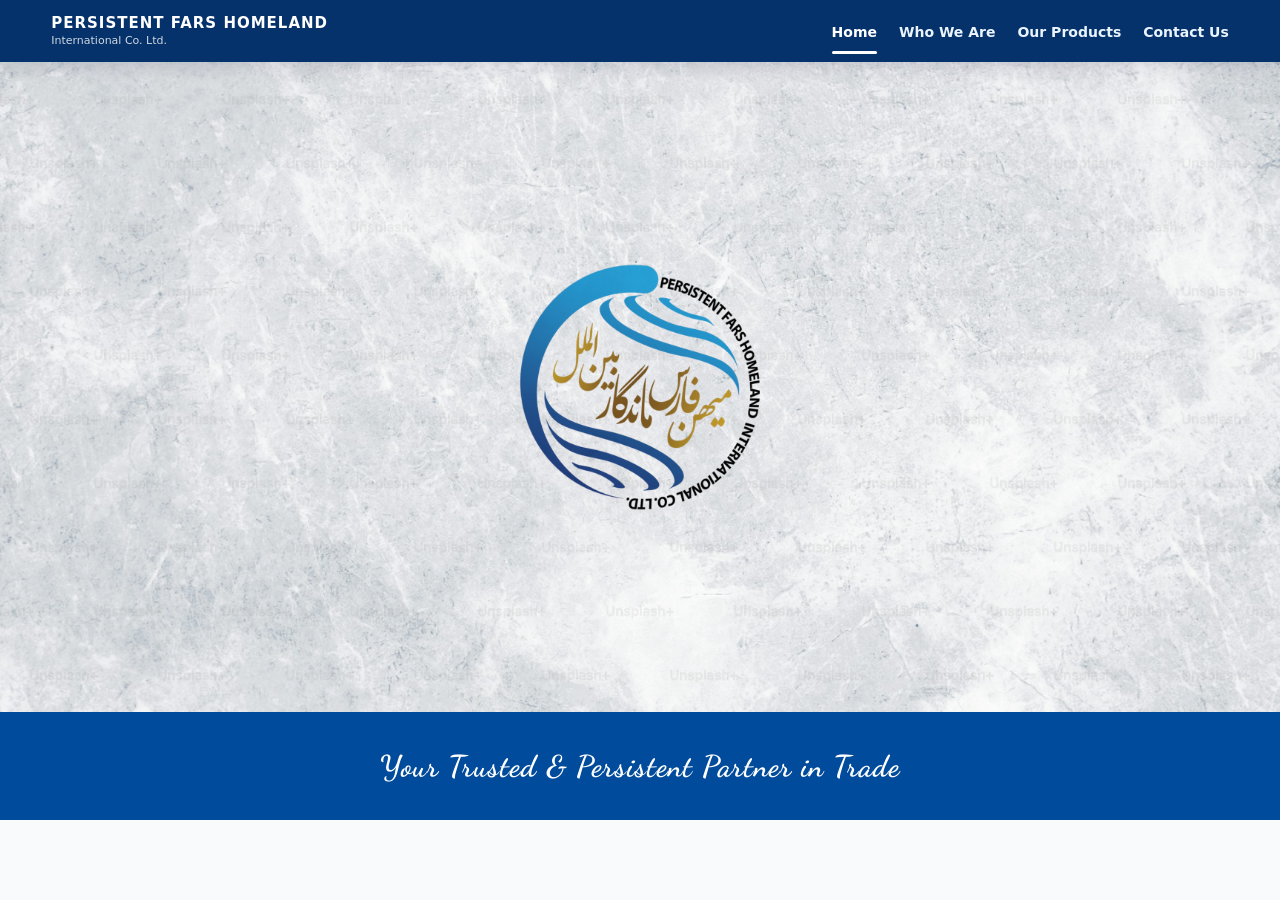
==== index.html @ b5b8b752 "changes" ====
<!DOCTYPE html>
<html lang="en">

<head>
    <meta charset="UTF-8">
    <meta name="viewport" content="width=device-width, initial-scale=1.0">
    <title>Mihan Fars</title>

    <link rel="stylesheet" href="styles/style.css">

    <link rel="stylesheet"
        href="https://cdnjs.cloudflare.com/ajax/libs/font-awesome/6.5.0/css/all.min.css"
        crossorigin="anonymous" referrerpolicy="no-referrer" />
</head>

<body>

<header class="site-header">
    <div class="container nav-inner">

        <div class="brand">
            <a href="index.html">
                <span class="brand-company">PERSISTENT FARS HOMELAND</span>
                <small class="brand-sub">International Co. Ltd.</small>
            </a>
        </div>

        <nav class="main-nav">
            <button id="mobileToggle" class="mobile-toggle" aria-expanded="false">
                <i class="fa fa-bars"></i>
            </button>

            <ul id="navList" class="nav-list">
                <li><a href="index.html" class="active">Home</a></li>
                <li><a href="whoWeAre.html">Who We Are</a></li>
                <li><a href="product.html">Our Products</a></li>
                <li><a href="contact.html">Contact Us</a></li>
            </ul>
        </nav>

    </div>
</header>

<!-- Hero / Logo Section -->
 <section class="profile-section" style="background: url('assets/premium_photo.png') !important;
  background-size: cover !important;
  background-position: center !important;">
        <div class="profile-container">
            <div class="logo-circle">
                <img src="assets/logo.png" alt="Company Logo">
            </div>

            <div class="bottom-bar">
                <p>Your Trusted & Persistent Partner in Trade</p>
            </div>

        </div>
    </section>

    </div>
</section>

<script>
    // mobile nav toggle
    const btn = document.getElementById('mobileToggle');
    const navList = document.getElementById('navList');

    btn.addEventListener('click', () => {
        navList.classList.toggle('nav-open');
        btn.setAttribute('aria-expanded',
            btn.getAttribute('aria-expanded') === 'false'
            ? 'true' : 'false'
        );
    });
</script>

</body>
</html>
---- styles/style.css ----
@import url('https://fonts.googleapis.com/css2?family=Roboto+Condensed:wght@300;400;500;600;700&display=swap');
@import url('https://fonts.googleapis.com/css2?family=Dancing+Script:wght@400;600;700&display=swap');

/* RESET */
* {
  box-sizing: border-box;
}

html,
body {
  height: 100%;
  margin: 0;
  font-family: 'Inter', system-ui, -apple-system, "Segoe UI", Roboto, "Helvetica Neue", Arial;
  color: #1e2b3b;
  -webkit-font-smoothing: antialiased;
  -moz-osx-font-smoothing: grayscale;
}

.container {
  width: min(1180px, 92%);
  margin: 0 auto;
}

/* Background: subtle textured + soft overlay for readability */
body {
  background:
    linear-gradient(rgba(250, 250, 251, 0.86), rgba(248, 249, 250, 0.86)),
    url('assets/premium_photo.png') center/cover no-repeat fixed;
  min-height: 100vh;
}

/* Site header */
.site-header {
  background: #06326b;
  color: #fff;
  position: sticky;
  top: 0;
  z-index: 60;
  box-shadow: 0 4px 18px rgba(3, 24, 55, 0.15);
}

.nav-inner {
  display: flex;
  align-items: center;
  justify-content: space-between;
  gap: 20px;
  padding: 14px 0;
}

.brand a {
  color: #fff;
  text-decoration: none;
  display: inline-block;
}

.brand-company {
  font-weight: 700;
  letter-spacing: 1px;
  font-size: 15px;
  display: block;
}

.brand-sub {
  color: rgba(255, 255, 255, 0.85);
  font-weight: 500;
  font-size: 11px;
  display: block;
  margin-top: 2px;
  opacity: 0.95;
}

/* Nav */
.main-nav {
  display: flex;
  align-items: center;
  gap: 16px;
}

.mobile-toggle {
  display: none;
  background: transparent;
  border: 0;
  color: inherit;
  font-size: 20px;
  cursor: pointer;
}

.nav-list {
  list-style: none;
  display: flex;
  gap: 22px;
  margin: 0;
  padding: 0;
  align-items: center;
}

.nav-list a {
  color: #eaf4ff;
  text-decoration: none;
  font-weight: 600;
  font-size: 14px;
  padding: 6px 0;
  position: relative;
}

.nav-list a::after {
  content: '';
  position: absolute;
  bottom: -8px;
  left: 0;
  height: 3px;
  width: 0;
  background: #fff;
  border-radius: 2px;
  transition: width .25s ease;
}

.nav-list a:hover::after,
.nav-list a.active::after {
  width: 100%;
}

.nav-list a.active {
  color: #fff;
}

.profile-container {
  width: 100%;
  margin: auto;
  padding: 0px;
  position: relative;
  border-radius: 6px;
}

.left-blue-bar {
  position: absolute;
  left: 0;
  top: 0;
  width: 35px;
  height: 100%;
  background: #004b9b;
}

.vertical-text {
  position: absolute;
  left: 45px;
  top: 50%;
  transform: translateY(-50%) rotate(90deg);
  letter-spacing: 5px;
  font-size: 22px;
  font-weight: bold;
  color: #004b9b;
}

.logo-circle {
  width: 650px;
  height: 650px;
  border-radius: 50%;
  margin: auto;
}

.logo-circle img {
  width: 100%;
  height: 100%;
  object-fit: contain;
}

.bottom-bar {
  width: 100%;
  background: #004b9b;
  padding: 6px 0;
  text-align: center;
}

.bottom-bar p {
    color: white;
    font-size: 30px;
    font-weight: bold;
    font-family: 'Dancing Script', cursive;
    letter-spacing: 1px;
}
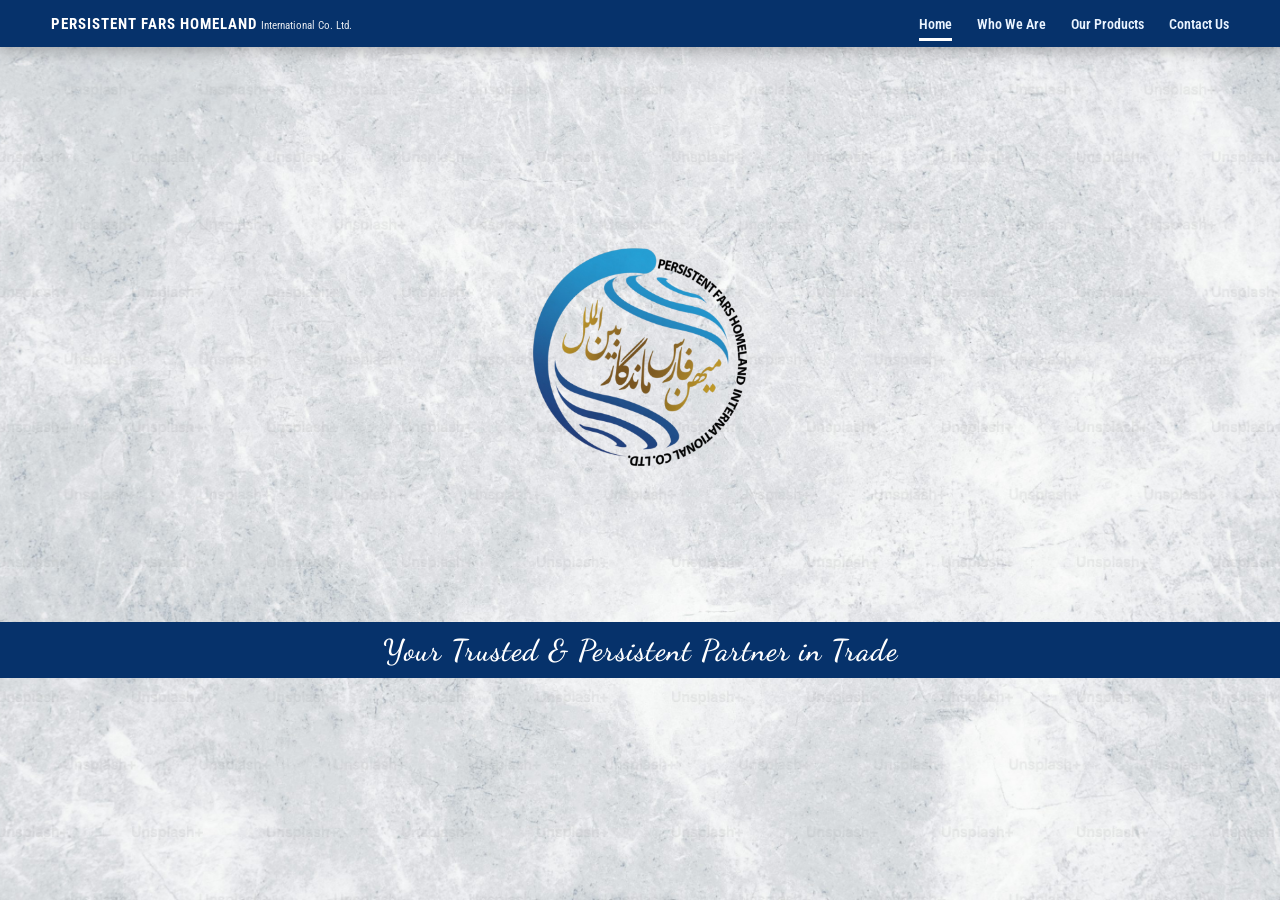
==== commit 32febbd7: "final changes" ====
--- a/index.html
+++ b/index.html
@@ -1,21 +1,20 @@
 <!DOCTYPE html>
 <html lang="en">
-
 <head>
     <meta charset="UTF-8">
     <meta name="viewport" content="width=device-width, initial-scale=1.0">
-    <title>Mihan Fars</title>
+    <title>Document</title>
+    <link rel="stylesheet" href="https://cdnjs.cloudflare.com/ajax/libs/font-awesome/6.5.0/css/all.min.css">
+    <link rel="stylesheet" href="styles/style.css">
+    <link href="https://fonts.googleapis.com/css2?family=Dancing+Script:wght@400;500;600;700&display=swap" rel="stylesheet">
+</head>
+<body style="  background: url('assets/premium_photo.png') !important;
+    background-size: cover !important;
+    background-position: center !important;
+">
 
-    <link rel="stylesheet" href="styles/style.css">
 
-    <link rel="stylesheet"
-        href="https://cdnjs.cloudflare.com/ajax/libs/font-awesome/6.5.0/css/all.min.css"
-        crossorigin="anonymous" referrerpolicy="no-referrer" />
-</head>
-
-<body>
-
-<header class="site-header">
+  <header class="site-header">
     <div class="container nav-inner">
 
         <div class="brand">
@@ -41,24 +40,33 @@
     </div>
 </header>
 
-<!-- Hero / Logo Section -->
- <section class="profile-section" style="background: url('assets/premium_photo.png') !important;
-  background-size: cover !important;
-  background-position: center !important;">
-        <div class="profile-container">
-            <div class="logo-circle">
-                <img src="assets/logo.png" alt="Company Logo">
-            </div>
 
-            <div class="bottom-bar">
-                <p>Your Trusted & Persistent Partner in Trade</p>
-            </div>
+<section class="profile-section">
+    <div class="profile-container">
 
+        <!-- Logo -->
+        <div class="logo-circle">
+            <img src="assets/logo.png" alt="Company Logo">
         </div>
-    </section>
+
+        <!-- Bottom Blue Bar -->
+        <div class="bottom-bar">
+            <p>Your Trusted & Persistent Partner in Trade</p>
+        </div>
 
     </div>
 </section>
+
+
+
+
+
+
+
+
+
+
+
 
 <script>
     // mobile nav toggle
@@ -74,5 +82,7 @@
     });
 </script>
 
+
+    
 </body>
-</html>
+</html>
--- a/styles/style.css
+++ b/styles/style.css
@@ -3,116 +3,106 @@
 
 /* RESET */
 * {
+  margin: 0;
+  padding: 0;
   box-sizing: border-box;
 }
 
-html,
 body {
-  height: 100%;
-  margin: 0;
-  font-family: 'Inter', system-ui, -apple-system, "Segoe UI", Roboto, "Helvetica Neue", Arial;
-  color: #1e2b3b;
-  -webkit-font-smoothing: antialiased;
-  -moz-osx-font-smoothing: grayscale;
-}
-
-.container {
-  width: min(1180px, 92%);
-  margin: 0 auto;
-}
-
-/* Background: subtle textured + soft overlay for readability */
-body {
+  font-family: "Roboto Condensed", sans-serif;
   background:
-    linear-gradient(rgba(250, 250, 251, 0.86), rgba(248, 249, 250, 0.86)),
-    url('assets/premium_photo.png') center/cover no-repeat fixed;
+    linear-gradient(rgba(255,255,255,0.85), rgba(255,255,255,0.85)),
+    url('../assets/premium_photo.png') center/cover no-repeat fixed;
   min-height: 100vh;
-}
-
-/* Site header */
+  overflow-x: hidden;
+}
+
+:root {
+  --blue: #06326b;
+  --blue-light: #0d47a1;
+  --white: #fff;
+  --dark: #111;
+  --accent: #fbc02d;
+}
+
+/* HEADER */
 .site-header {
-  background: #06326b;
-  color: #fff;
+  background: var(--blue);
+  padding: 14px 0;
   position: sticky;
   top: 0;
-  z-index: 60;
-  box-shadow: 0 4px 18px rgba(3, 24, 55, 0.15);
+  z-index: 999;
+  box-shadow: 0 4px 14px rgba(0,0,0,0.25);
+}
+
+.container {
+  width: 92%;
+  max-width: 1400px;
+  margin: auto;
 }
 
 .nav-inner {
   display: flex;
   align-items: center;
   justify-content: space-between;
-  gap: 20px;
-  padding: 14px 0;
 }
 
 .brand a {
-  color: #fff;
+  color: white;
   text-decoration: none;
-  display: inline-block;
 }
 
 .brand-company {
+  font-size: 15px;
   font-weight: 700;
   letter-spacing: 1px;
-  font-size: 15px;
-  display: block;
 }
 
 .brand-sub {
-  color: rgba(255, 255, 255, 0.85);
-  font-weight: 500;
   font-size: 11px;
-  display: block;
-  margin-top: 2px;
-  opacity: 0.95;
-}
-
-/* Nav */
+  opacity: 0.9;
+}
+
+/* NAVIGATION */
 .main-nav {
   display: flex;
   align-items: center;
-  gap: 16px;
+  gap: 20px;
 }
 
 .mobile-toggle {
   display: none;
-  background: transparent;
-  border: 0;
-  color: inherit;
-  font-size: 20px;
+  background: none;
+  border: none;
+  color: white;
+  font-size: 22px;
   cursor: pointer;
 }
 
 .nav-list {
+  display: flex;
+  gap: 25px;
   list-style: none;
-  display: flex;
-  gap: 22px;
-  margin: 0;
-  padding: 0;
-  align-items: center;
 }
 
 .nav-list a {
+  text-decoration: none;
   color: #eaf4ff;
-  text-decoration: none;
   font-weight: 600;
   font-size: 14px;
-  padding: 6px 0;
+  padding-bottom: 5px;
   position: relative;
 }
 
 .nav-list a::after {
-  content: '';
+  content: "";
+  width: 0;
+  height: 3px;
+  background: white;
   position: absolute;
-  bottom: -8px;
   left: 0;
-  height: 3px;
-  width: 0;
-  background: #fff;
-  border-radius: 2px;
-  transition: width .25s ease;
+  bottom: -4px;
+  transition: 0.25s;
 }
 
 .nav-list a:hover::after,
@@ -120,62 +110,139 @@
   width: 100%;
 }
 
-.nav-list a.active {
-  color: #fff;
+/* MOBILE NAV */
+@media (max-width: 900px) {
+
+  .mobile-toggle {
+    display: block;
+  }
+
+  .nav-list {
+    position: absolute;
+    top: 70px;
+    right: 20px;
+    background: var(--blue);
+    flex-direction: column;
+    padding: 20px;
+    border-radius: 10px;
+    display: none;
+    width: 200px;
+  }
+
+  .nav-list.nav-open {
+    display: flex;
+  }
+}
+
+
+-----New Section------
+
+.profile-section {
+    width: 100%;
 }
 
 .profile-container {
-  width: 100%;
-  margin: auto;
-  padding: 0px;
-  position: relative;
-  border-radius: 6px;
-}
-
-.left-blue-bar {
-  position: absolute;
-  left: 0;
-  top: 0;
-  width: 35px;
-  height: 100%;
-  background: #004b9b;
-}
-
-.vertical-text {
-  position: absolute;
-  left: 45px;
-  top: 50%;
-  transform: translateY(-50%) rotate(90deg);
-  letter-spacing: 5px;
-  font-size: 22px;
-  font-weight: bold;
-  color: #004b9b;
-}
-
+    width: 100%;
+    margin: auto;
+    padding: 0;
+    position: relative;
+    border-radius: 6px;
+}
+
+/* Logo Section */
 .logo-circle {
-  width: 650px;
-  height: 650px;
-  border-radius: 50%;
-  margin: auto;
+    width: 580px;            /* Adjusted size */
+    height: 580px;
+    border-radius: 50%;
+    margin: 20px auto  -25px auto; /* VERY IMPORTANT: removes extra gap */
 }
 
 .logo-circle img {
-  width: 100%;
-  height: 100%;
-  object-fit: contain;
-}
-
+    width: 100%;
+    height: 100%;
+    object-fit: contain;
+}
+
+/* Bottom Blue Bar */
 .bottom-bar {
-  width: 100%;
-  background: #004b9b;
-  padding: 6px 0;
-  text-align: center;
+    width: 100%;
+    background: #06326b;
+    padding: 10px 0;
+    text-align: center;
 }
 
 .bottom-bar p {
     color: white;
     font-size: 30px;
-    font-weight: bold;
+    font-weight: 600;
     font-family: 'Dancing Script', cursive;
     letter-spacing: 1px;
-}
+    margin: 0;
+}
+/* ===========================
+   RESPONSIVE DESIGN FIXES
+   =========================== */
+
+/* Tablets - Medium Screens */
+@media (max-width: 1024px) {
+    .logo-circle {
+        width: 420px !important;
+        height: 420px !important;
+        margin: 20px auto -20px auto !important;
+    }
+
+    .bottom-bar p {
+        font-size: 26px !important;
+    }
+}
+
+/* Mobile Large */
+@media (max-width: 768px) {
+    .logo-circle {
+        width: 320px !important;
+        height: 320px !important;
+        margin: 15px auto -10px auto !important;
+    }
+
+    .bottom-bar p {
+        font-size: 22px !important;
+    }
+}
+
+/* Mobile Medium + Small */
+@media (max-width: 480px) {
+    .logo-circle {
+        width: 230px !important;
+        height: 230px !important;
+        margin: 10px auto -5px auto !important;
+    }
+
+    .bottom-bar {
+        padding: 8px 0 !important;
+    }
+
+    .bottom-bar p {
+        font-size: 18px !important;
+        letter-spacing: 0.5px !important;
+    }
+}
+
+/* Extra Small Devices */
+@media (max-width: 360px) {
+    .logo-circle {
+        width: 200px !important;
+        height: 200px !important;
+        margin: 8px auto 0 auto !important; /* remove negative margin completely */
+    }
+
+    .bottom-bar p {
+        font-size: 16px !important;
+    }
+}
+
+/* Force container to shrink-wrap content */
+.profile-container {
+    display: flex !important;
+    flex-direction: column !important;
+    align-items: center !important;
+}
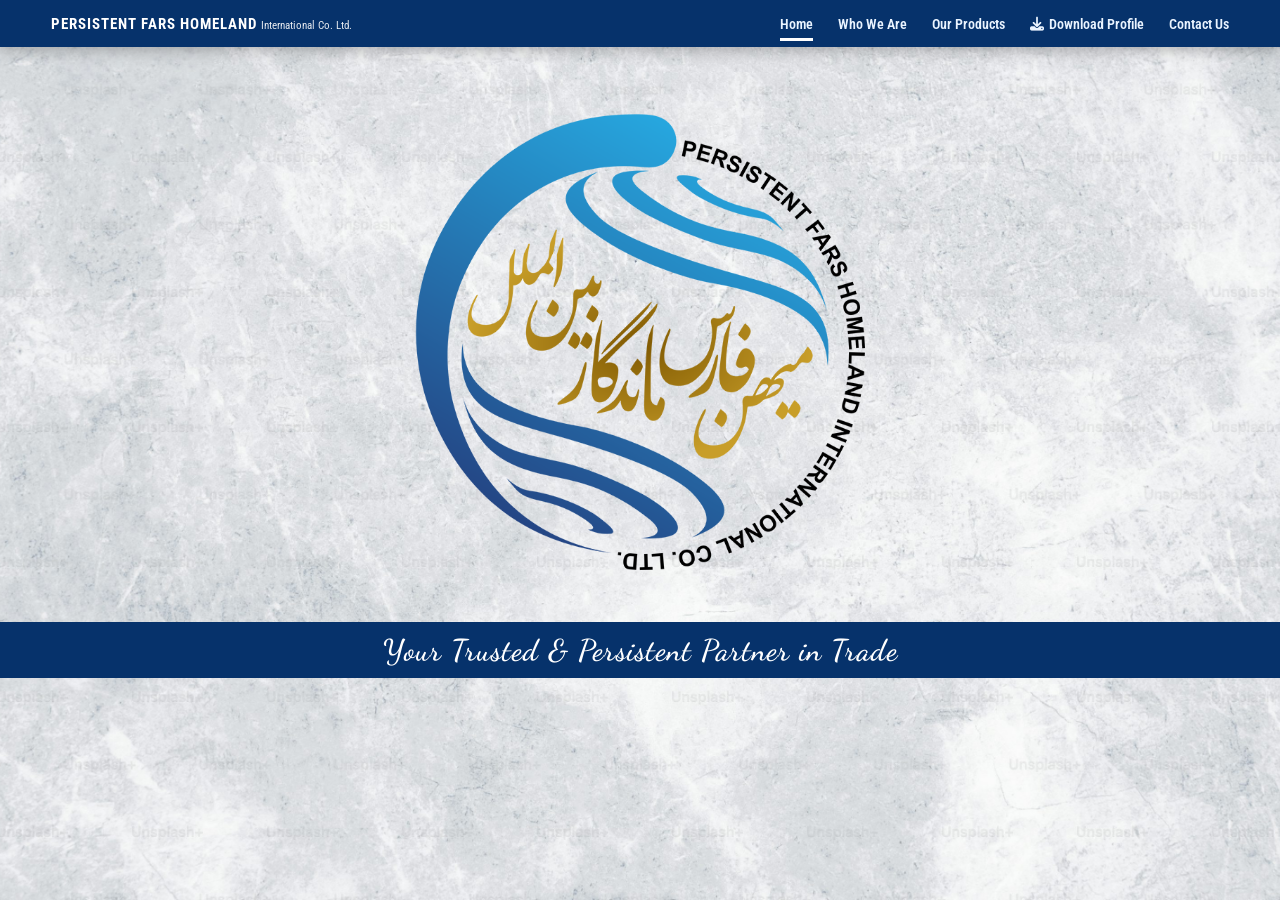
==== commit 4db27db7: "chages client" ====
--- a/index.html
+++ b/index.html
@@ -3,14 +3,17 @@
 <head>
     <meta charset="UTF-8">
     <meta name="viewport" content="width=device-width, initial-scale=1.0">
-    <title>Document</title>
+    <title>FARS-HOME</title>
+    <meta name="description" content="Expert international logistics, supply chain management, and trade services from PFHIL. We ensure persistence and trust in every shipment.">
+    <meta name="keywords" content="global logistics, international trade, freight forwarding, persistent partner, supply chain solutions">
+    <link rel="icon" type="image/png" href="assets/optimised_logo.png">
     <link rel="stylesheet" href="https://cdnjs.cloudflare.com/ajax/libs/font-awesome/6.5.0/css/all.min.css">
     <link rel="stylesheet" href="styles/style.css">
     <link href="https://fonts.googleapis.com/css2?family=Dancing+Script:wght@400;500;600;700&display=swap" rel="stylesheet">
 </head>
 <body style="  background: url('assets/premium_photo.png') !important;
-    background-size: cover !important;
-    background-position: center !important;
+background-size: cover !important;
+background-position: center !important;
 ">
 
 
@@ -30,9 +33,12 @@
             </button>
 
             <ul id="navList" class="nav-list">
-                <li><a href="index.html" class="active">Home</a></li>
+                <li><a href="index.html"  class="active">Home</a></li>
                 <li><a href="whoWeAre.html">Who We Are</a></li>
                 <li><a href="product.html">Our Products</a></li>
+                <li>
+                <a href="PFHIL Profile (1).pdf" download class=" btn"><i class="fa-solid fa-download"></i>Download Profile</a>
+                </li>
                 <li><a href="contact.html">Contact Us</a></li>
             </ul>
         </nav>
@@ -46,7 +52,7 @@
 
         <!-- Logo -->
         <div class="logo-circle">
-            <img src="assets/logo.png" alt="Company Logo">
+            <img src="assets/optimised_logo.png" alt="Company Logo">
         </div>
 
         <!-- Bottom Blue Bar -->
@@ -81,8 +87,6 @@
         );
     });
 </script>
-
-
     
 </body>
 </html>
--- a/styles/style.css
+++ b/styles/style.css
@@ -11,10 +11,16 @@
 body {
   font-family: "Roboto Condensed", sans-serif;
   background:
-    linear-gradient(rgba(255,255,255,0.85), rgba(255,255,255,0.85)),
+    linear-gradient(rgba(255, 255, 255, 0.85), rgba(255, 255, 255, 0.85)),
     url('../assets/premium_photo.png') center/cover no-repeat fixed;
   min-height: 100vh;
   overflow-x: hidden;
+}
+
+html, body {
+  margin: 0;
+  padding: 0;
+  height: 100%;
 }
 
 :root {
@@ -32,7 +38,7 @@
   position: sticky;
   top: 0;
   z-index: 999;
-  box-shadow: 0 4px 14px rgba(0,0,0,0.25);
+  box-shadow: 0 4px 14px rgba(0, 0, 0, 0.25);
 }
 
 .container {
@@ -109,13 +115,21 @@
 .nav-list a.active::after {
   width: 100%;
 }
-
+@media (max-width: 480px) {
+  body {
+    background-size: contain !important;
+    background-repeat: no-repeat;
+    background-color: #f0f0f0; /* optional */
+  }
+}
 /* MOBILE NAV */
 @media (max-width: 900px) {
 
   .mobile-toggle {
     display: block;
   }
+
+
 
   .nav-list {
     position: absolute;
@@ -136,113 +150,157 @@
 
 
 -----New Section------
-
 .profile-section {
-    width: 100%;
+  min-height: 100vh;
+  display: flex;
+  justify-content: center;
+  align-items: center;
 }
 
 .profile-container {
-    width: 100%;
-    margin: auto;
-    padding: 0;
-    position: relative;
-    border-radius: 6px;
+  display: flex !important;
+  flex-direction: column !important;
+  align-items: center !important;
+  width: 100%;
+  height: 100%;
+  justify-content: space-between; /* pushes logo up and bar down */
 }
 
 /* Logo Section */
 .logo-circle {
-    width: 580px;            /* Adjusted size */
-    height: 580px;
-    border-radius: 50%;
-    margin: 20px auto  -25px auto; /* VERY IMPORTANT: removes extra gap */
+  width: 450px;
+  height: 550px;
+  border-radius: 50%;
+  margin: 20px auto -25px auto;
 }
 
 .logo-circle img {
-    width: 100%;
-    height: 100%;
-    object-fit: contain;
+  width: 100%;
+  height: 100%;
+  object-fit: contain;
+}
+
+.fa-download {
+  margin-right: 5px;
+}
+
+.btn-1 {
+  display: block;
+  margin-bottom:2px;
+  width: fit-content;
+  padding: 6px 16px;
+  text-align: center;
+  align-items: center;
+  border-radius: 6px;
+  text-decoration: none;
+  color: black !important;
+  background: white !important;
+
 }
 
 /* Bottom Blue Bar */
 .bottom-bar {
-    width: 100%;
-    background: #06326b;
-    padding: 10px 0;
-    text-align: center;
+  margin-top: 30px;
+  width: 100%;
+  background: #06326b;
+  padding: 10px 0;
+  text-align: center;
 }
 
 .bottom-bar p {
-    color: white;
-    font-size: 30px;
-    font-weight: 600;
-    font-family: 'Dancing Script', cursive;
-    letter-spacing: 1px;
-    margin: 0;
-}
-/* ===========================
-   RESPONSIVE DESIGN FIXES
-   =========================== */
-
-/* Tablets - Medium Screens */
+  color: white;
+  font-size: 30px;
+  font-weight: 600;
+  font-family: 'Dancing Script', cursive;
+  letter-spacing: 1px;
+  margin: 0;
+}
+
+
 @media (max-width: 1024px) {
-    .logo-circle {
-        width: 420px !important;
-        height: 420px !important;
-        margin: 20px auto -20px auto !important;
+
+  /* Add spacing from the header */
+  .logo-circle {
+    margin-top: 60px !important; /* increase gap from top */
+    width: 420px !important;
+    height: 420px !important;
+  }
+
+  /* Increase space above blue bar */
+  .bottom-bar {
+    margin-top: 40px !important;
+  }
+}
+
+
+/* ------------------------------------
+   MOBILE LARGE
+------------------------------------ */
+@media (max-width: 768px) {
+
+  .logo-circle {
+    width: 320px !important;
+    height: 320px !important;
+    margin-top: 70px !important; /* more space under header */
+  }
+
+  .bottom-bar {
+    margin-top: 50px !important; /* push bar downward */
+  }
+
+  .bottom-bar p {
+    font-size: 22px !important;
+  }
+}
+
+
+/* ------------------------------------
+   MOBILE MEDIUM + SMALL
+------------------------------------ */
+@media (max-width: 480px) {
+
+  .logo-circle {
+        width: 250px !important;
+        height: 250px !important;
+        margin-top: 200px !important;
+        margin-bottom: 200px;
     }
 
-    .bottom-bar p {
-        font-size: 26px !important;
+  .bottom-bar {
+    margin-top: 60px !important; /* push blue bar down */
+    padding: 8px 0 !important;
+  }
+
+  .bottom-bar p {
+    font-size: 18px !important;
+  }
+}
+
+
+/* ------------------------------------
+   EXTRA SMALL DEVICES
+------------------------------------ */
+@media (max-width: 360px) {
+
+  .logo-circle {
+        width: 250px !important;
+        height: 250px !important;
+        margin-top: 200px !important;
+        margin-bottom: 200px;
     }
-}
-
-/* Mobile Large */
-@media (max-width: 768px) {
-    .logo-circle {
-        width: 320px !important;
-        height: 320px !important;
-        margin: 15px auto -10px auto !important;
-    }
-
-    .bottom-bar p {
-        font-size: 22px !important;
-    }
-}
-
-/* Mobile Medium + Small */
-@media (max-width: 480px) {
-    .logo-circle {
-        width: 230px !important;
-        height: 230px !important;
-        margin: 10px auto -5px auto !important;
-    }
-
-    .bottom-bar {
-        padding: 8px 0 !important;
-    }
-
-    .bottom-bar p {
-        font-size: 18px !important;
-        letter-spacing: 0.5px !important;
-    }
-}
-
-/* Extra Small Devices */
-@media (max-width: 360px) {
-    .logo-circle {
-        width: 200px !important;
-        height: 200px !important;
-        margin: 8px auto 0 auto !important; /* remove negative margin completely */
-    }
-
-    .bottom-bar p {
-        font-size: 16px !important;
-    }
+
+  .bottom-bar {
+    margin-top: 50px !important;
+  }
+
+  .bottom-bar p {
+    font-size: 16px !important;
+  }
 }
 
 /* Force container to shrink-wrap content */
 .profile-container {
-    display: flex !important;
-    flex-direction: column !important;
-    align-items: center !important;
-}
+  display: flex !important;
+  flex-direction: column !important;
+  align-items: center !important;
+}
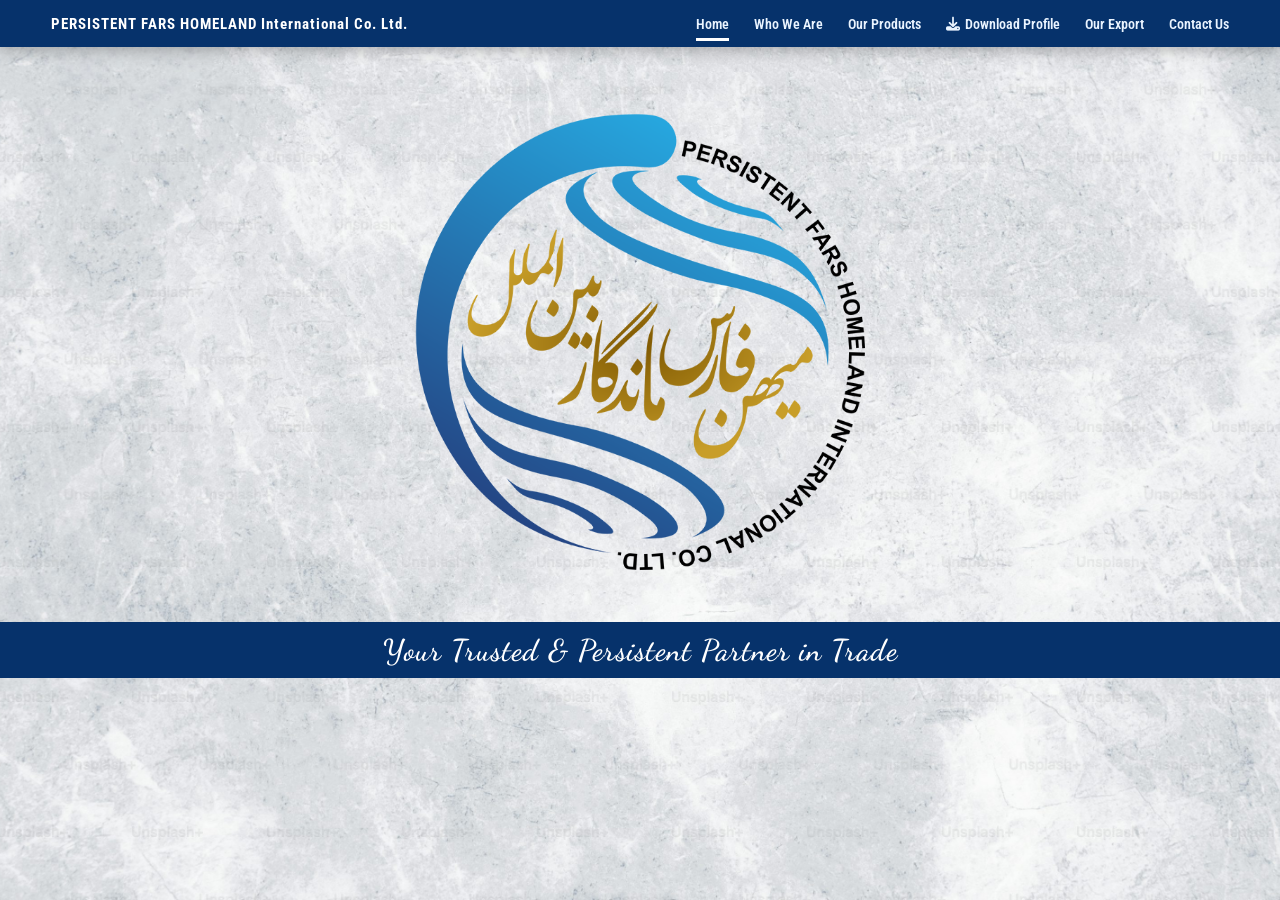
==== commit 8e28a63e: "more changes" ====
--- a/index.html
+++ b/index.html
@@ -3,7 +3,7 @@
 <head>
     <meta charset="UTF-8">
     <meta name="viewport" content="width=device-width, initial-scale=1.0">
-    <title>FARS-HOME</title>
+    <title>Home</title>
     <meta name="description" content="Expert international logistics, supply chain management, and trade services from PFHIL. We ensure persistence and trust in every shipment.">
     <meta name="keywords" content="global logistics, international trade, freight forwarding, persistent partner, supply chain solutions">
     <link rel="icon" type="image/png" href="assets/optimised_logo.png">
@@ -22,8 +22,7 @@
 
         <div class="brand">
             <a href="index.html">
-                <span class="brand-company">PERSISTENT FARS HOMELAND</span>
-                <small class="brand-sub">International Co. Ltd.</small>
+                <span class="brand-company">PERSISTENT FARS HOMELAND International Co. Ltd.</span>
             </a>
         </div>
 
@@ -39,6 +38,7 @@
                 <li>
                 <a href="PFHIL Profile (1).pdf" download class=" btn"><i class="fa-solid fa-download"></i>Download Profile</a>
                 </li>
+                <li><a href="export.html">Our Export</a></li>
                 <li><a href="contact.html">Contact Us</a></li>
             </ul>
         </nav>
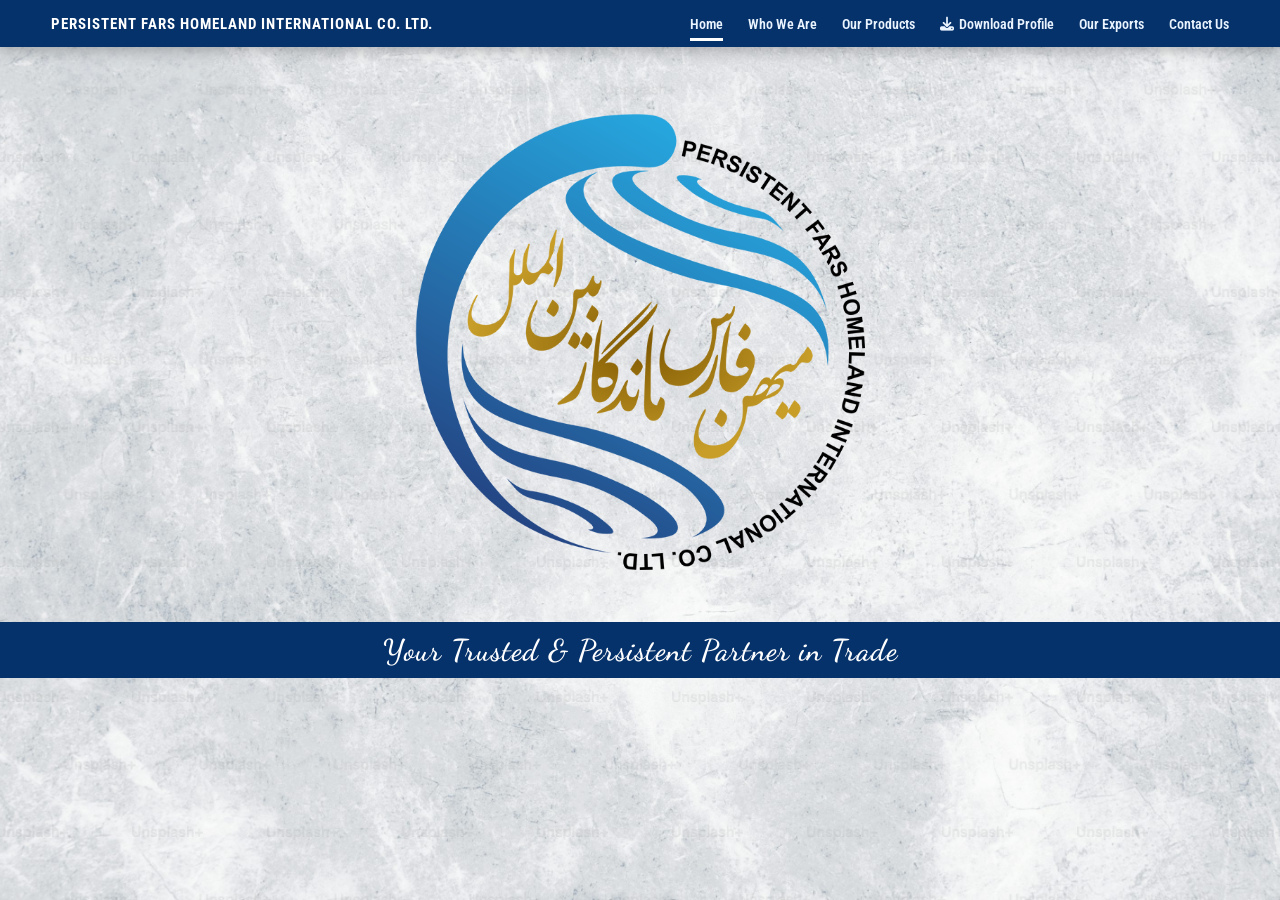
==== commit 029487e4: "changes" ====
--- a/index.html
+++ b/index.html
@@ -22,7 +22,7 @@
 
         <div class="brand">
             <a href="index.html">
-                <span class="brand-company">PERSISTENT FARS HOMELAND International Co. Ltd.</span>
+                <span class="brand-company">PERSISTENT FARS HOMELAND INTERNATIONAL CO. LTD.</span>
             </a>
         </div>
 
@@ -38,7 +38,7 @@
                 <li>
                 <a href="PFHIL Profile (1).pdf" download class=" btn"><i class="fa-solid fa-download"></i>Download Profile</a>
                 </li>
-                <li><a href="export.html">Our Export</a></li>
+                <li><a href="export.html">Our Exports</a></li>
                 <li><a href="contact.html">Contact Us</a></li>
             </ul>
         </nav>
--- a/styles/style.css
+++ b/styles/style.css
@@ -62,6 +62,15 @@
   font-size: 15px;
   font-weight: 700;
   letter-spacing: 1px;
+}
+
+@media(max-width: 480px) {
+  .brand-company {
+    font-size: 13.2px;
+    font-weight: 700;
+    line-height: 0.1;
+  }
+
 }
 
 .brand-sub {
